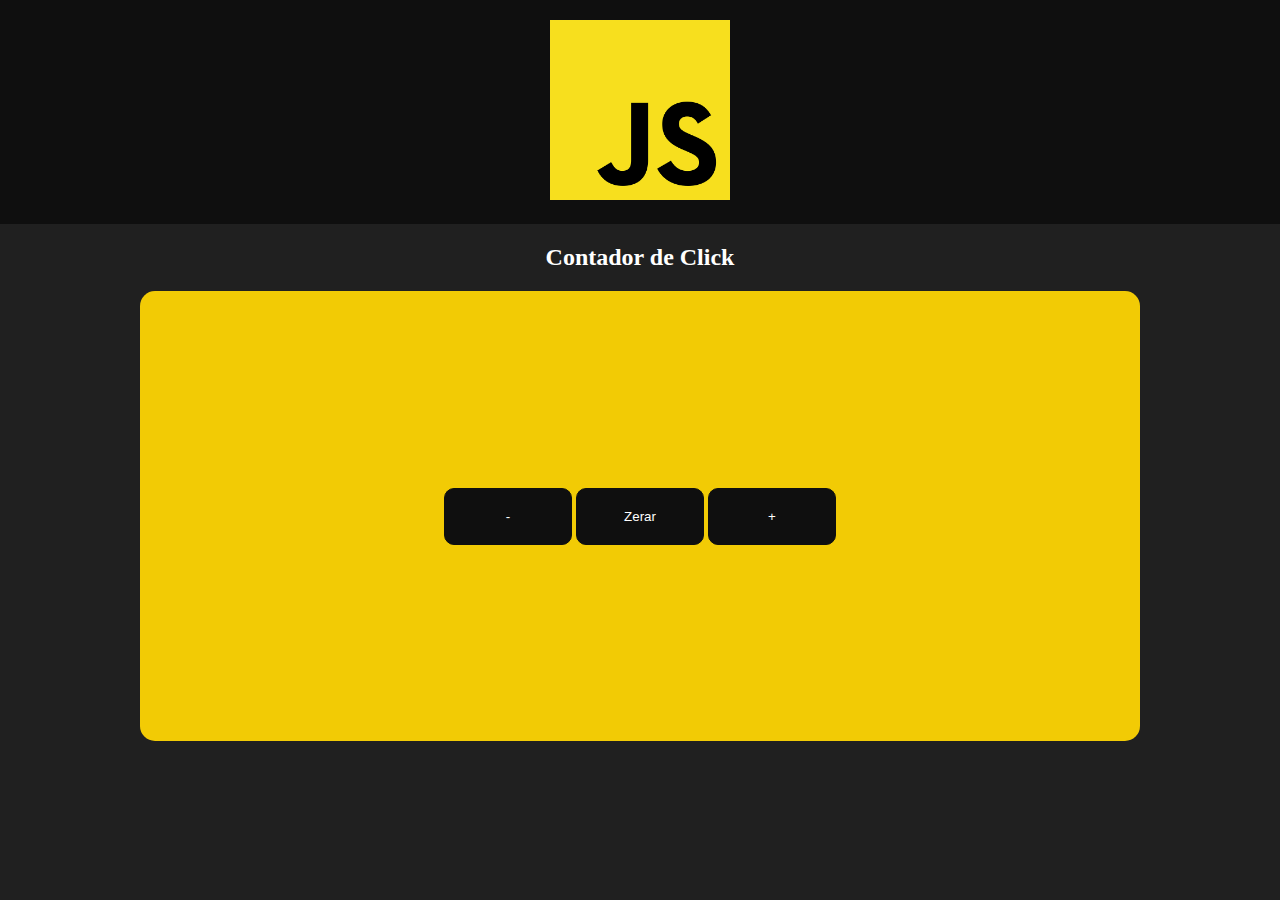
==== Projetos/Click/index.html @ 8d497c0a "Começando o Click" ====
<!DOCTYPE html>
<html lang="pt-BR">
<head>
    <meta charset="UTF-8">
    <meta name="viewport" content="width=device-width, initial-scale=1.0">
    <link rel="shortcut icon" href="./../../Assents/Midia/javascript.png" type="image/x-icon">
    <title>Contador de Click</title>
    <link rel="stylesheet" href="style.css">
</head>
<body>
    <header>
        <a href="./../../index.html"><img src="./../../Assents/Midia/javascript.png" alt="Logo_Js"></a>
    </header>

    <h2>Contador de Click</h2>

    <div class="container">
        <div class="numero"></div>

        <div class="botoes">
            <button id="menos">-</button>
            <button id="reset">Zerar</button>
            <button id="mais">+</button>
        </div>
    </div>

    <script src="./script.js"></script>
</body>
</html>
---- Projetos/Click/style.css ----
*{
    margin: 0;
    padding: 0;
}

body{
    background-color: rgb(32, 32, 32);
    color: white;
}

img{
    height: 20vh;
}

header{
    background-color: rgb(15, 15, 15);
    display: flex;
    text-align: center;
    align-items: center;
    justify-content: center;
    gap: 30px;
    padding: 20px;
    color: white;
}

h2{
    text-align: center;
    margin: 20px;
}

.container{
    background-color: #F2CB05;
    max-width: 1000px;
    height: 50vh;
    display: flex;
    align-items: center;
    justify-content: center;
    margin: auto;
    border-radius: 15px;
}

.container .numero{
    height: 50%;
}

.container .botoes button{
    padding: 20px;
    width: 10vw;
    background-color: #0f0f0f;
    color: white;
    border: solid 1px #0f0f0f;
    border-radius: 10px;
    cursor: pointer;
}

.container .botoes button:hover{
    background-color: #303030;
}
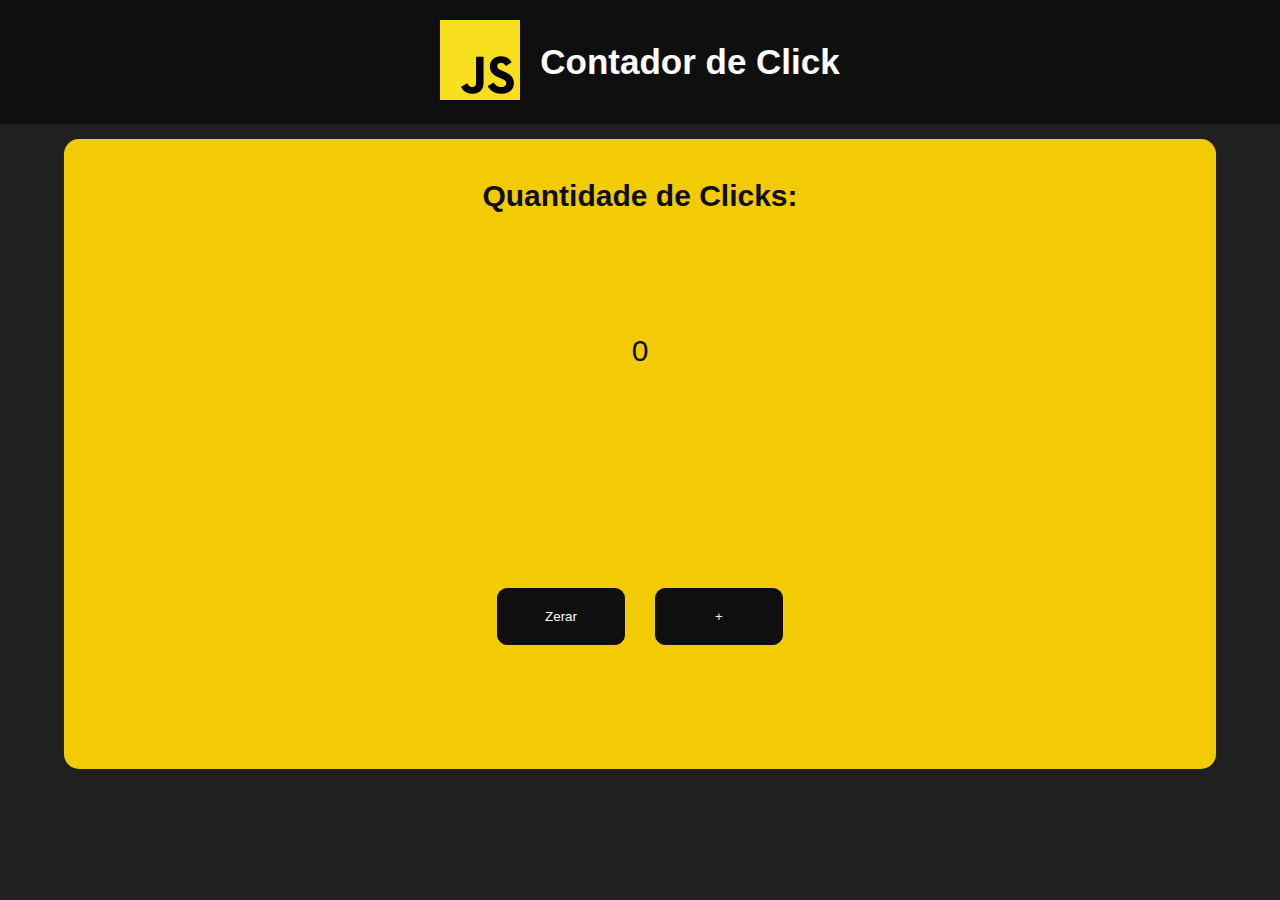
==== commit e62af9cc: "Adicionando style padrão" ====
--- a/Projetos/Click/index.html
+++ b/Projetos/Click/index.html
@@ -5,20 +5,81 @@
     <meta name="viewport" content="width=device-width, initial-scale=1.0">
     <link rel="shortcut icon" href="./../../Assents/Midia/javascript.png" type="image/x-icon">
     <title>Contador de Click</title>
-    <link rel="stylesheet" href="style.css">
+    <link rel="stylesheet" href="../style.css">
+
+    <style>
+        .container{
+            height: 70vh;
+        }
+        
+        .container h2{
+            text-align: center;
+            height: 10%;
+            padding: 20px;
+        }
+
+        .container .numero{
+            display: flex;
+            font-size: 30px;
+            justify-content: center;
+            align-items: center;
+            width: 100%;
+            height: 45%;
+        }
+
+        .container .botoes{
+            display: flex;
+            justify-content: center;
+            align-items: center;
+            height: 45%;
+            width: 100%;
+            gap: 30px;
+        }
+
+        .container .botoes button{
+            padding: 20px;
+            width: 10vw;
+            background-color: var(--botoes);
+            color: white;
+            border: solid 1px var(--botoes);
+            border-radius: 10px;
+            cursor: pointer;
+        }
+
+        .container .botoes button:hover{
+            background-color: var(--botoes-hover);
+        }
+
+        @media (max-width: 600px) {
+            header{
+                flex-direction: column;
+                text-align: center;
+            }
+            .container{
+                font-size: 16pt;
+                padding: 15px;
+            }
+
+            .container .botoes button{
+                font-size: 14pt;
+                padding: 25px 0px;
+            }
+        }
+    </style>
 </head>
+
 <body>
     <header>
         <a href="./../../index.html"><img src="./../../Assents/Midia/javascript.png" alt="Logo_Js"></a>
+        <h1>Contador de Click</h1>
     </header>
 
-    <h2>Contador de Click</h2>
 
     <div class="container">
+        <h2>Quantidade de Clicks:</h2>
         <div class="numero"></div>
 
         <div class="botoes">
-            <button id="menos">-</button>
             <button id="reset">Zerar</button>
             <button id="mais">+</button>
         </div>
--- a/Projetos/style.css
+++ b/Projetos/style.css
@@ -0,0 +1,54 @@
+:root {
+    --corpo: #202020;
+    --botoes: #0f0f0f;
+    --botoes-hover: #303030;
+    --container: #F2CB05;
+    --header: #0f0f0f;
+}
+
+* {
+    margin: 0;
+    padding: 0;
+    box-sizing: border-box;
+}
+
+body {
+    background-color: var(--corpo);
+    color: white;
+    font-family: Arial, sans-serif;
+}
+
+/*==== Cabeçalho ====*/
+header {
+    background-color: var(--header);
+    display: flex;
+    align-items: center;
+    justify-content: center;
+    gap: 20px;
+    padding: 20px;
+    color: white;
+    flex-wrap: wrap;
+    text-align: center;
+    margin-bottom: 15px;
+}
+
+header img {
+    height: 80px;
+    max-width: 100%;
+}
+
+header h1 {
+    font-size: 35px;
+}
+
+/*==== Parte Principal ====*/
+.container {
+    background-color: var(--container);
+    color: #0f0f0f;
+    max-width: 90%;
+    margin: auto;
+    padding: 20px;
+    border-radius: 15px;
+    font-size: 20px;
+    text-align: center;
+}